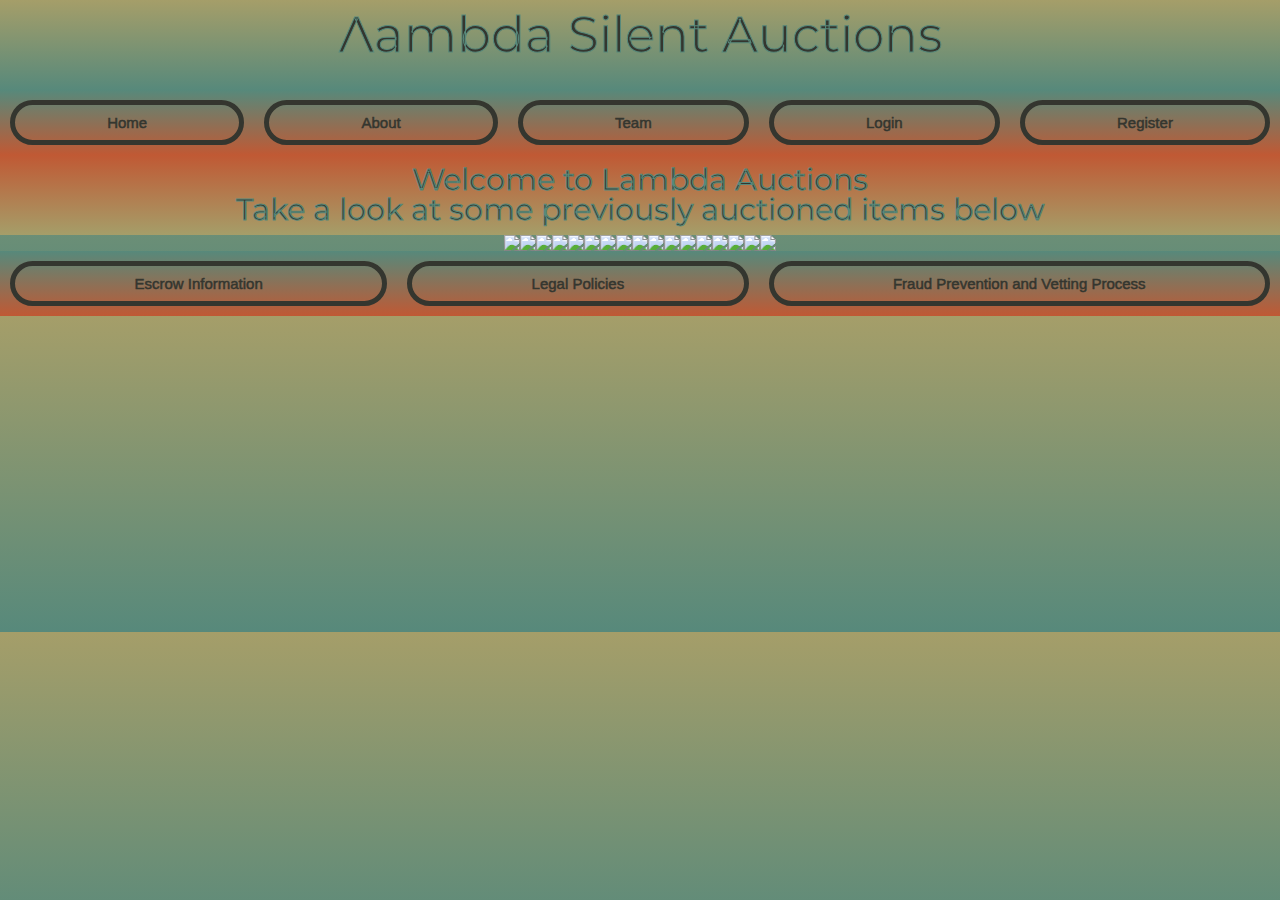
==== index.html @ 1a85f5db "revisions" ====
<!DOCTYPE html>
<html>

<head>
    <link rel="stylesheet" type="text/css" href="styles.css">
    <link href="https://fonts.googleapis.com/css2?family=Montserrat:ital,wght@1,600&family=Roboto:ital@1&display=swap" rel="stylesheet">
    <title>Lambda Silent Auctions</title>
</head>

<body>
    <header>
        <h1> &#923;ambda Silent Auctions</h1>
        <nav>
            <a href="index.html">Home</a>
            <a href="index.html">About</a>
            <a href="index.html">Team</a>
            <a href="index.html">Login</a>
            <a href="index.html">Register</a>
        </nav>
    </header>

    <h2>Welcome to Lambda Auctions<br>Take a look at some previously auctioned items below</h2>
    <div class="container">
        <img src="https://res.cloudinary.com/dehupk03w/image/upload/v1589841546/IMG_0361_iy3dim.jpg">
        <img src="https://res.cloudinary.com/dehupk03w/image/upload/v1589841542/IMG_0354_arfuzt.jpg">
        <img src="https://res.cloudinary.com/dehupk03w/image/upload/v1589841542/IMG_0360_thcp1e.jpg">
        <img src="https://res.cloudinary.com/dehupk03w/image/upload/v1589841540/IMG_0356_fekxp5.jpg">
        <img src="https://res.cloudinary.com/dehupk03w/image/upload/v1589835808/Beach_qhx8vx.jpg">
        <img src="https://res.cloudinary.com/dehupk03w/image/upload/v1589841540/IMG_0357_mrkqod.jpg">
        <img src="https://res.cloudinary.com/dehupk03w/image/upload/v1589841539/IMG_0353_jeunor.jpg">
        <img src="https://res.cloudinary.com/dehupk03w/image/upload/v1589836357/UNADJUSTEDNONRAW_thumb_1380_zwdqax.jpg">
        <img src="https://res.cloudinary.com/dehupk03w/image/upload/v1589836356/UNADJUSTEDNONRAW_thumb_1371_sekool.jpg">
        <img src="https://res.cloudinary.com/dehupk03w/image/upload/v1589836348/UNADJUSTEDNONRAW_thumb_13c0_f7wmdn.jpg">
        <img src="https://res.cloudinary.com/dehupk03w/image/upload/v1589836359/UNADJUSTEDNONRAW_thumb_1398_zbukra.jpg">
        <img src="https://res.cloudinary.com/dehupk03w/image/upload/v1589836357/UNADJUSTEDNONRAW_thumb_1388_s2mhke.jpg">
        <img src="https://res.cloudinary.com/dehupk03w/image/upload/v1589836358/UNADJUSTEDNONRAW_thumb_1387_bjb4a1.jpg">
        <img src="https://res.cloudinary.com/dehupk03w/image/upload/v1589836358/UNADJUSTEDNONRAW_thumb_1392_mxy1fi.jpg">
        <img src="https://res.cloudinary.com/dehupk03w/image/upload/v1589836358/UNADJUSTEDNONRAW_thumb_1391_mck2j5.jpg">
        <img src="https://res.cloudinary.com/dehupk03w/image/upload/v1589836359/UNADJUSTEDNONRAW_thumb_1397_ixh8b0.jpg">
        <img src="https://res.cloudinary.com/dehupk03w/image/upload/v1589836350/UNADJUSTEDNONRAW_thumb_135e_wn5fa0.jpg">

    </div>
    <p></p>

    <Footer>
        <nav>
            <a href="index.html">Escrow Information</a>
            <a href="index.html">Legal Policies</a>
            <a href="index.html">Fraud Prevention and Vetting Process</a>
        </nav>
    </Footer>
</body>

</html>
---- styles.css ----
/* http://meyerweb.com/eric/tools/css/reset/ 
   v2.0 | 20110126
   License: none (public domain)
*/

html,
body,
div,
span,
applet,
object,
iframe,
h1,
h2,
h3,
h4,
h5,
h6,
p,
blockquote,
pre,
a,
abbr,
acronym,
address,
big,
cite,
code,
del,
dfn,
em,
img,
ins,
kbd,
q,
s,
samp,
small,
strike,
strong,
sub,
sup,
tt,
var,
b,
u,
i,
center,
dl,
dt,
dd,
ol,
ul,
li,
fieldset,
form,
label,
legend,
table,
caption,
tbody,
tfoot,
thead,
tr,
th,
td,
article,
aside,
canvas,
details,
embed,
figure,
figcaption,
footer,
header,
hgroup,
menu,
nav,
output,
ruby,
section,
summary,
time,
mark,
audio,
video {
    margin: 0;
    padding: 0;
    border: 0;
    font-size: 100%;
    font: inherit;
    vertical-align: baseline;
    font-size: 62.5%;
}


/* HTML5 display-role reset for older browsers */

article,
aside,
details,
figcaption,
figure,
footer,
header,
hgroup,
menu,
nav,
section {
    display: block;
}

body {
    line-height: 1;
    font-family: 'Roboto', sans-serif;
    color: #34362F;
    background-image: linear-gradient( #A59E69, #57897B);
}

ol,
ul {
    list-style: none;
}

blockquote,
q {
    quotes: none;
}

blockquote:before,
blockquote:after,
q:before,
q:after {
    content: '';
    content: none;
}

table {
    border-collapse: collapse;
    border-spacing: 0;
}

h1 {
    font-size: 5rem;
    color: #34362F;
    background-image: linear-gradient( #A59E69, #57897B);
    font-family: 'Montserrat', Arial, Helvetica, sans-serif;
    text-align: center;
    -webkit-text-stroke: 0.1rem #57897B;
    padding: 1rem;
    padding-bottom: 3rem;
}

h2 {
    font-family: 'Montserrat', Arial, Helvetica, sans-serif;
    text-align: center;
    padding: 1rem;
    color: #34362F;
    font-size: 3rem;
    -webkit-text-stroke: 0.1rem #57897B;
    background-image: linear-gradient( #C05934, #A59E69);
}

nav {
    display: flex;
    justify-content: flex-start;
    text-align: center;
    text-decoration: none;
    background-image: linear-gradient( #57897B, #C05934);
}

nav a {
    color: #34362F;
    text-decoration: none;
    flex-grow: 5;
    font-size: 1.5rem;
    -webkit-text-stroke: 0.05rem #34362F;
    font-family: Arial, Helvetica, sans-serif;
    padding: 1rem;
    border: 0.5rem #34362F;
    margin: 1rem;
    border-style: solid;
    border-radius: 25px;
}

.container {
    display: flex;
    justify-content: center;
    flex-wrap: wrap;
}

.container img {
    display: flex;
    max-width: 20rem;
    max-height: 20rem;
}

@media (max-width: 600px) {
    nav {
        flex-direction: column;
    }
    .container {
        flex-direction: column;
        align-content: center;
    }
}
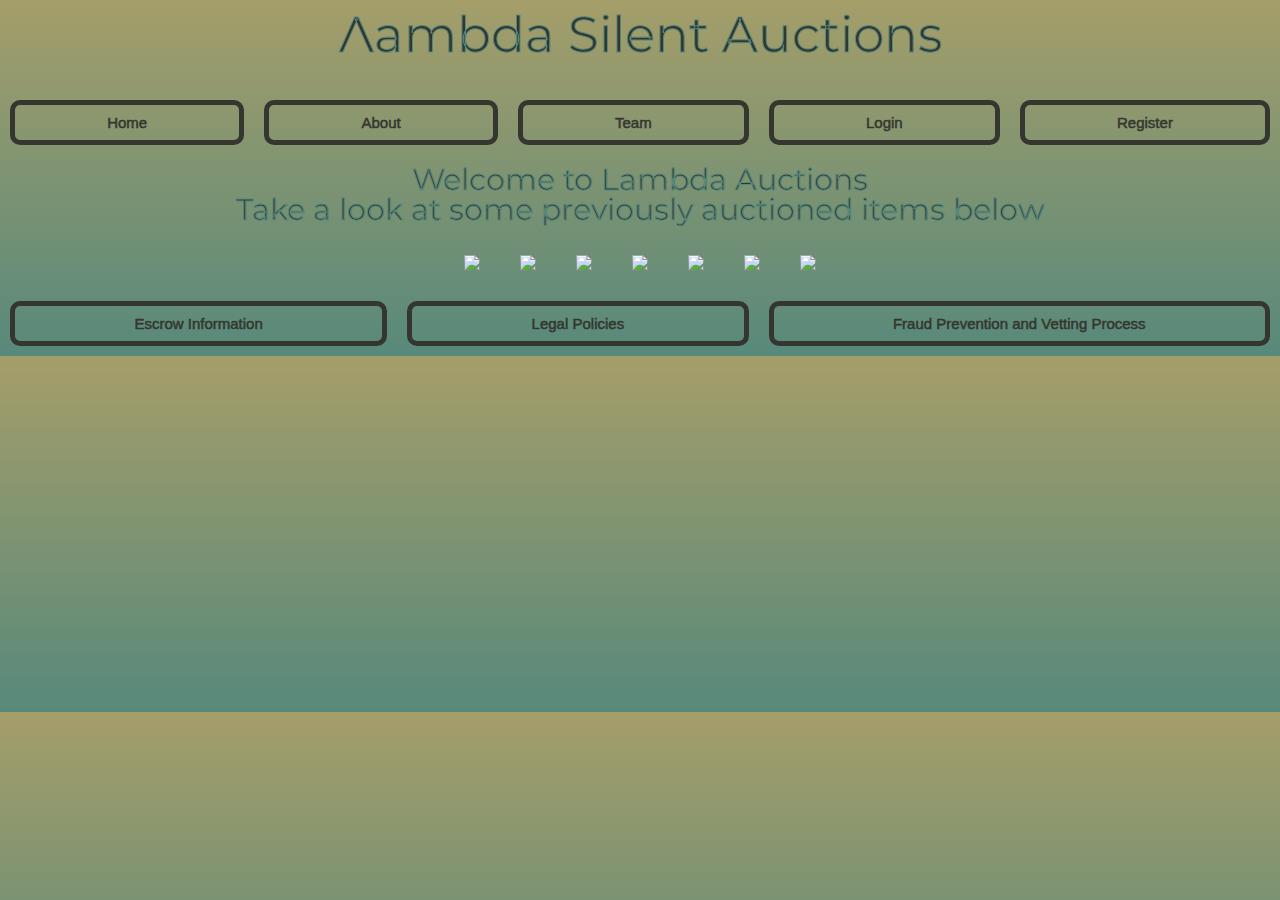
==== commit db06d6f5: "finishing" ====
--- a/index.html
+++ b/index.html
@@ -12,7 +12,7 @@
         <h1> &#923;ambda Silent Auctions</h1>
         <nav>
             <a href="index.html">Home</a>
-            <a href="index.html">About</a>
+            <a href="about.html">About</a>
             <a href="index.html">Team</a>
             <a href="index.html">Login</a>
             <a href="index.html">Register</a>
@@ -28,17 +28,6 @@
         <img src="https://res.cloudinary.com/dehupk03w/image/upload/v1589835808/Beach_qhx8vx.jpg">
         <img src="https://res.cloudinary.com/dehupk03w/image/upload/v1589841540/IMG_0357_mrkqod.jpg">
         <img src="https://res.cloudinary.com/dehupk03w/image/upload/v1589841539/IMG_0353_jeunor.jpg">
-        <img src="https://res.cloudinary.com/dehupk03w/image/upload/v1589836357/UNADJUSTEDNONRAW_thumb_1380_zwdqax.jpg">
-        <img src="https://res.cloudinary.com/dehupk03w/image/upload/v1589836356/UNADJUSTEDNONRAW_thumb_1371_sekool.jpg">
-        <img src="https://res.cloudinary.com/dehupk03w/image/upload/v1589836348/UNADJUSTEDNONRAW_thumb_13c0_f7wmdn.jpg">
-        <img src="https://res.cloudinary.com/dehupk03w/image/upload/v1589836359/UNADJUSTEDNONRAW_thumb_1398_zbukra.jpg">
-        <img src="https://res.cloudinary.com/dehupk03w/image/upload/v1589836357/UNADJUSTEDNONRAW_thumb_1388_s2mhke.jpg">
-        <img src="https://res.cloudinary.com/dehupk03w/image/upload/v1589836358/UNADJUSTEDNONRAW_thumb_1387_bjb4a1.jpg">
-        <img src="https://res.cloudinary.com/dehupk03w/image/upload/v1589836358/UNADJUSTEDNONRAW_thumb_1392_mxy1fi.jpg">
-        <img src="https://res.cloudinary.com/dehupk03w/image/upload/v1589836358/UNADJUSTEDNONRAW_thumb_1391_mck2j5.jpg">
-        <img src="https://res.cloudinary.com/dehupk03w/image/upload/v1589836359/UNADJUSTEDNONRAW_thumb_1397_ixh8b0.jpg">
-        <img src="https://res.cloudinary.com/dehupk03w/image/upload/v1589836350/UNADJUSTEDNONRAW_thumb_135e_wn5fa0.jpg">
-
     </div>
     <p></p>
 
--- a/styles.css
+++ b/styles.css
@@ -143,7 +143,6 @@
 h1 {
     font-size: 5rem;
     color: #34362F;
-    background-image: linear-gradient( #A59E69, #57897B);
     font-family: 'Montserrat', Arial, Helvetica, sans-serif;
     text-align: center;
     -webkit-text-stroke: 0.1rem #57897B;
@@ -158,7 +157,6 @@
     color: #34362F;
     font-size: 3rem;
     -webkit-text-stroke: 0.1rem #57897B;
-    background-image: linear-gradient( #C05934, #A59E69);
 }
 
 nav {
@@ -166,7 +164,6 @@
     justify-content: flex-start;
     text-align: center;
     text-decoration: none;
-    background-image: linear-gradient( #57897B, #C05934);
 }
 
 nav a {
@@ -180,7 +177,7 @@
     border: 0.5rem #34362F;
     margin: 1rem;
     border-style: solid;
-    border-radius: 25px;
+    border-radius: 1rem;
 }
 
 .container {
@@ -193,6 +190,11 @@
     display: flex;
     max-width: 20rem;
     max-height: 20rem;
+    padding: 2rem;
+}
+
+p {
+    font-size: 5rem;
 }
 
 @media (max-width: 600px) {
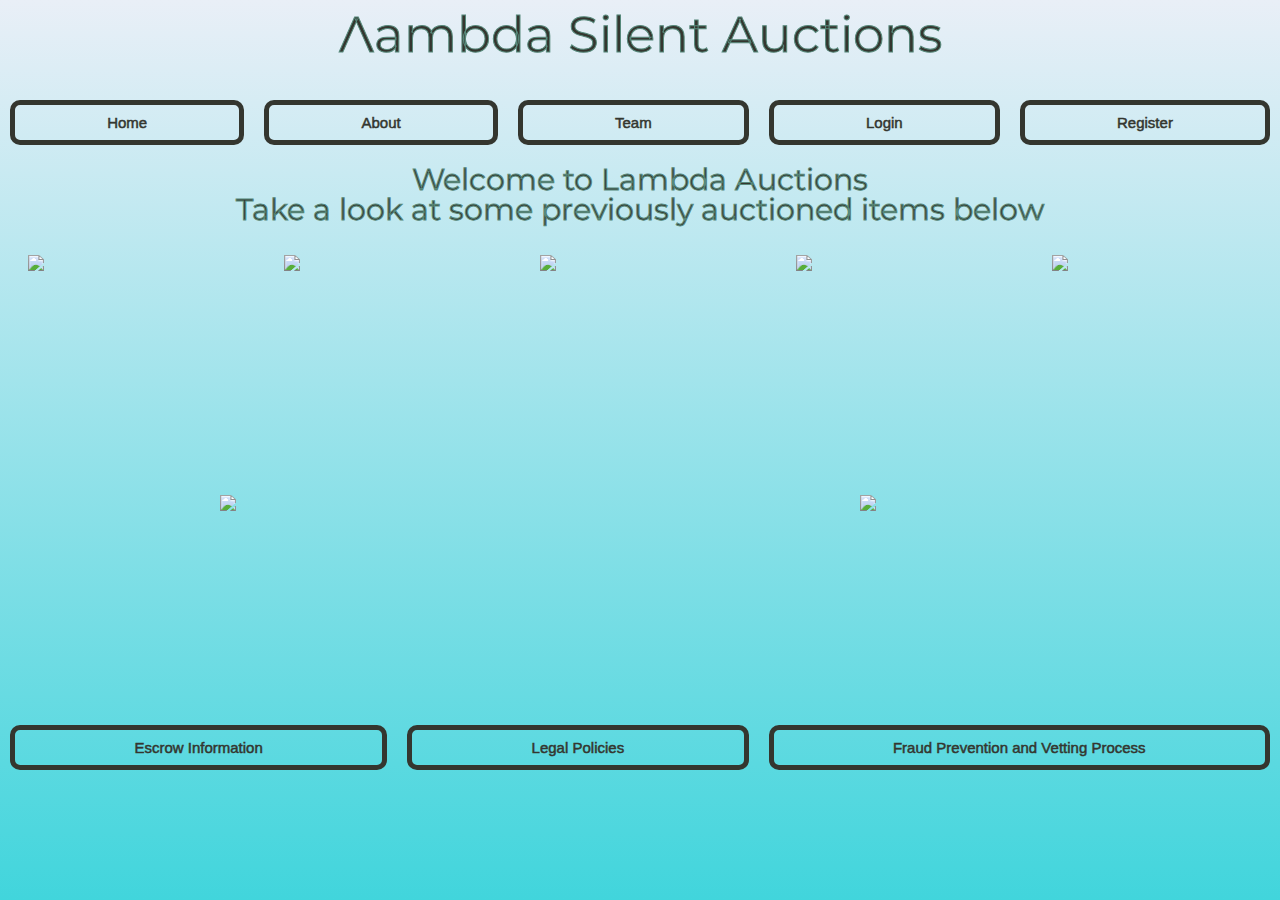
==== commit 4781e8ba: "about page" ====
--- a/index.html
+++ b/index.html
@@ -13,7 +13,7 @@
         <nav>
             <a href="index.html">Home</a>
             <a href="about.html">About</a>
-            <a href="index.html">Team</a>
+            <a href="team.html">Team</a>
             <a href="index.html">Login</a>
             <a href="index.html">Register</a>
         </nav>
--- a/styles.css
+++ b/styles.css
@@ -94,7 +94,18 @@
 }
 
 
-/* HTML5 display-role reset for older browsers */
+/* HTML5 display-role reset for older browsers
+
+
+
+
+Colors
+#34362F
+#57897B
+#C05934
+#C99946
+#A59E69
+*/
 
 article,
 aside,
@@ -114,7 +125,9 @@
     line-height: 1;
     font-family: 'Roboto', sans-serif;
     color: #34362F;
-    background-image: linear-gradient( #A59E69, #57897B);
+    background-color: #41D5DC;
+    background-image: linear-gradient(0deg, #41D5DC 0%, #E9EFF7 100%);
+    height: 100vh;
 }
 
 ol,
@@ -180,21 +193,44 @@
     border-radius: 1rem;
 }
 
+nav a:hover {
+    border: 0.5rem #C05934;
+    padding: 1rem;
+    border: 0.5rem #C05934;
+    margin: 1rem;
+    background-color: #C05934;
+    border-style: solid;
+    border-radius: 1rem;
+}
+
 .container {
     display: flex;
-    justify-content: center;
     flex-wrap: wrap;
+    justify-content: space-around;
 }
 
 .container img {
     display: flex;
     max-width: 20rem;
     max-height: 20rem;
+    min-width: 20rem;
+    min-height: 20rem;
     padding: 2rem;
 }
 
+.container div {
+    padding: 1rem;
+    border: 0.5rem #34362F;
+    margin: 1rem;
+    border-style: solid;
+    border-radius: 1rem;
+    width: 40rem;
+    height: 60rem;
+}
+
 p {
-    font-size: 5rem;
+    font-size: 3rem;
+    text-align: center;
 }
 
 @media (max-width: 600px) {
